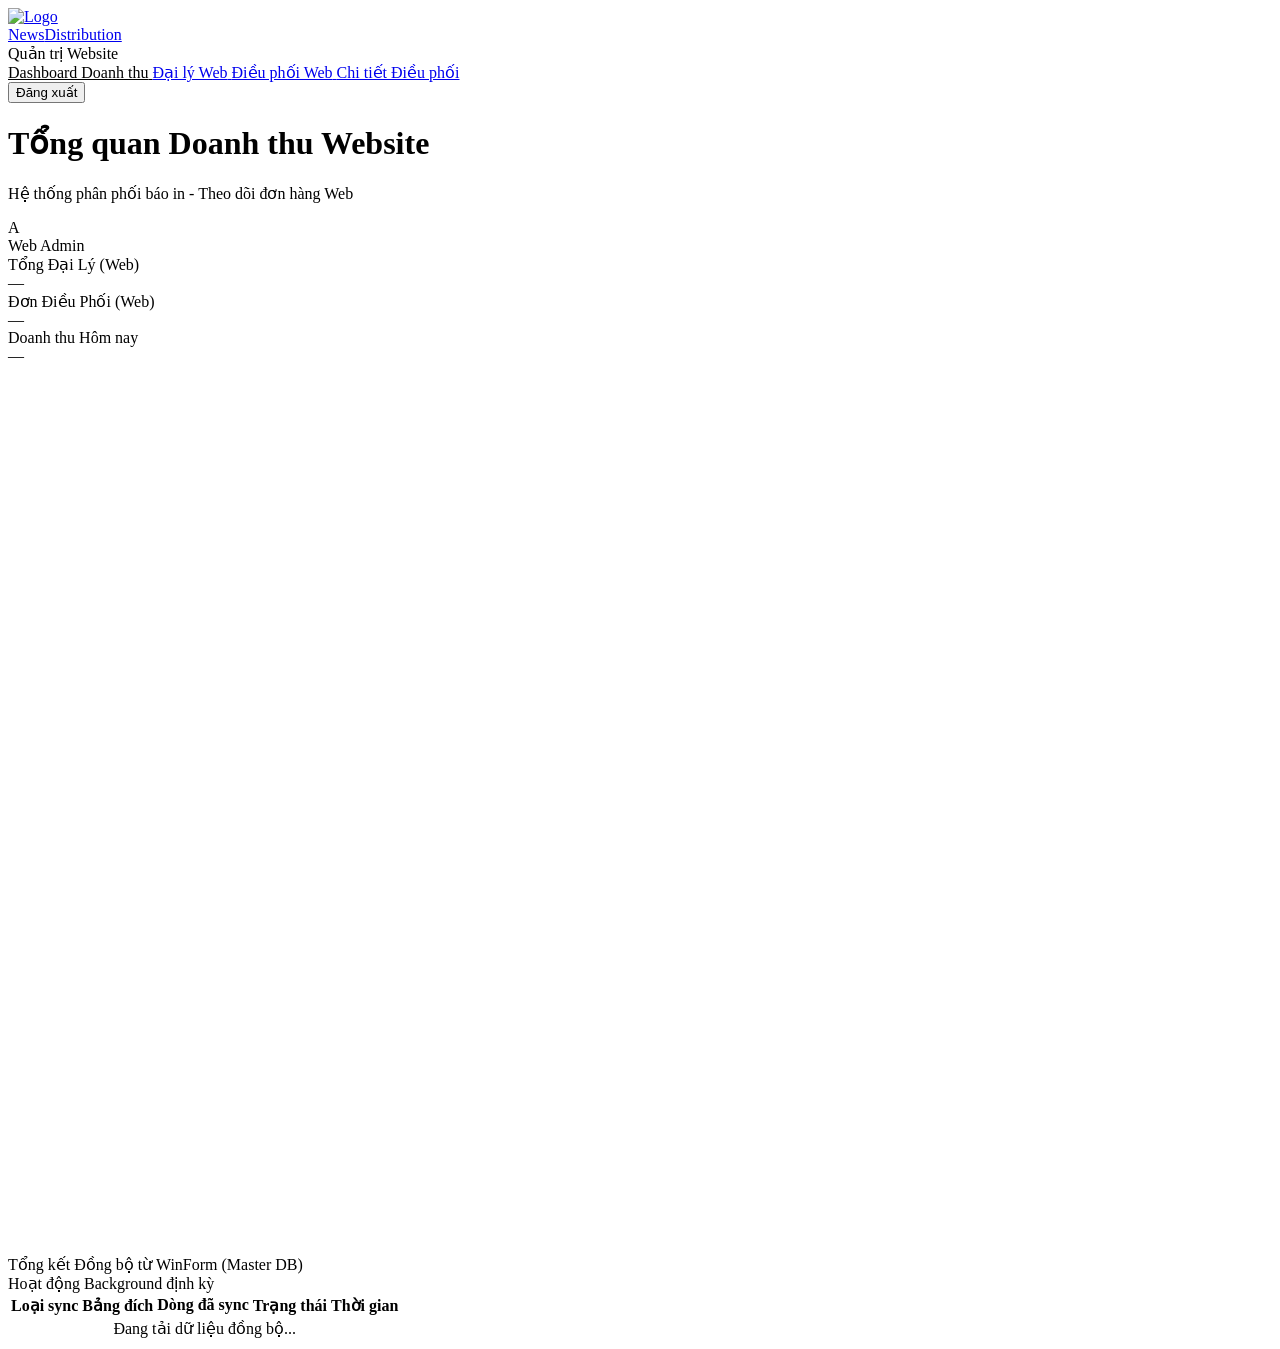
==== src/main/resources/static/admin/dashboard.html @ f744b2a7 "Khoi tao du an News Distribution Web" ====
<!DOCTYPE html>
<html lang="vi">
<head>
  <meta charset="UTF-8">
  <meta name="viewport" content="width=device-width, initial-scale=1.0">
  <title>Admin Dashboard — News Distribution</title>
  <link rel="stylesheet" href="/css/dashboard-shared.css">
  <script src="https://unpkg.com/lucide@latest"></script>
  <script src="https://cdn.jsdelivr.net/npm/sockjs-client@1/dist/sockjs.min.js"></script>
  <script src="https://cdn.jsdelivr.net/npm/@stomp/stompjs@7/bundles/stomp.umd.min.js"></script>
  <!-- Chart.js -->
  <script src="https://cdn.jsdelivr.net/npm/chart.js"></script>
  <script src="/js/api.js"></script>
  <script src="/js/websocket.js"></script>
  <style>
    .table-container {
      background: var(--card-bg);
      border: 1px solid var(--border-color);
      border-radius: 12px;
      padding: 20px;
      overflow-x: auto;
      display: none;
    }

    .nav-item.active {
      background: var(--nav-hover);
      color: var(--accent-blue);
      border-right: 3px solid var(--accent-blue);
    }
    
    .charts-grid {
      display: grid;
      grid-template-columns: repeat(2, 1fr);
      gap: 20px;
      margin-top: 20px;
    }

    .chart-container {
      background: var(--card-bg);
      border: 1px solid var(--border-color);
      border-radius: 12px;
      padding: 20px;
      height: 350px;
      position: relative;
    }

    .full-width-chart {
      grid-column: 1 / -1;
      height: 400px;
    }
  </style>
</head>
<body>

  <!-- Sidebar -->
  <aside class="sidebar">
    <a href="/admin/dashboard.html" class="sidebar-brand">
      <img src="/images/logo.png" alt="Logo" class="sidebar-brand-logo">
      <div class="sidebar-brand-text">News<span>Distribution</span></div>
    </a>

    <div class="nav-section">
      <div class="nav-section-label">Quản trị Website</div>
      <div class="nav-links">
        <a href="#" class="nav-item active" onclick="showOverview(this)">
          <i data-lucide="layout-dashboard" class="nav-icon"></i>
          <span>Dashboard Doanh thu</span>
        </a>
        <a href="#" class="nav-item" onclick="loadTable('web_users', this)">
          <i data-lucide="users" class="nav-icon"></i>
          <span>Đại lý Web</span>
        </a>
        <a href="#" class="nav-item" onclick="loadTable('web_orders', this)">
          <i data-lucide="truck" class="nav-icon"></i>
          <span>Điều phối Web</span>
        </a>
        <a href="#" class="nav-item" onclick="loadTable('web_order_items', this)">
          <i data-lucide="receipt" class="nav-icon"></i>
          <span>Chi tiết Điều phối</span>
        </a>
      </div>
    </div>

    <div class="nav-logout">
      <button class="nav-item" onclick="logout()">
        <i data-lucide="log-out" class="nav-icon"></i>
        <span>Đăng xuất</span>
      </button>
    </div>
  </aside>

  <!-- Main Content -->
  <div class="main-content">
    <div class="page-header">
      <div class="page-header-left">
        <h1 id="page-title">Tổng quan Doanh thu Website</h1>
        <p class="page-subtitle" id="page-subtitle">Hệ thống phân phối báo in - Theo dõi đơn hàng Web</p>
      </div>
      
      <div class="user-profile-pill">
        <div class="user-avatar" id="admin-avatar">A</div>
        <span id="admin-name">Web Admin</span>
        <div class="status-dot" title="Đang kết nối Realtime"></div>
      </div>
    </div>

    <div id="overview-section">
      <!-- Stats Grid -->
      <div class="stats-grid">
        <div class="stat-card blue">
          <div class="stat-icon-box blue">
            <i data-lucide="users"></i>
          </div>
          <div class="stat-info">
            <div class="stat-label">Tổng Đại Lý (Web)</div>
            <div class="stat-value" id="val-users">—</div>
          </div>
        </div>
        <div class="stat-card purple">
          <div class="stat-icon-box purple">
            <i data-lucide="shopping-bag"></i>
          </div>
          <div class="stat-info">
            <div class="stat-label">Đơn Điều Phối (Web)</div>
            <div class="stat-value" id="val-orders">—</div>
          </div>
        </div>
        <div class="stat-card green">
          <div class="stat-icon-box green">
            <i data-lucide="trending-up"></i>
          </div>
          <div class="stat-info">
            <div class="stat-label">Doanh thu Hôm nay</div>
            <div class="stat-value" id="val-revenue">—</div>
          </div>
        </div>
      </div>

      <!-- Charts Grid -->
      <div class="charts-grid">
        <div class="chart-container full-width-chart">
          <canvas id="weeklyChart"></canvas>
        </div>
        <div class="chart-container">
          <canvas id="monthlyChart"></canvas>
        </div>
        <div class="chart-container">
          <canvas id="yearlyChart"></canvas>
        </div>
      </div>
      
      <!-- Master DB Summary Box -->
      <div class="section-card" style="margin-top:20px;">
        <div class="section-header">
          <div class="section-title">
            <i data-lucide="refresh-cw"></i>
            Tổng kết Đồng bộ từ WinForm (Master DB)
          </div>
          <span class="section-subtitle">Hoạt động Background định kỳ</span>
        </div>
        
        <div style="overflow-x: auto;">
          <table class="data-table">
            <thead>
              <tr>
                <th>Loại sync</th>
                <th>Bảng đích</th>
                <th>Dòng đã sync</th>
                <th>Trạng thái</th>
                <th>Thời gian</th>
              </tr>
            </thead>
            <tbody id="sync-table-body">
              <tr>
                <td colspan="5" style="text-align: center; color: var(--text-muted);">Đang tải dữ liệu đồng bộ...</td>
              </tr>
            </tbody>
          </table>
        </div>
      </div>

    </div>

    <!-- Table Section for DB Web -->
    <div id="table-section" class="table-container">
      <div id="table-loading" style="text-align:center; padding:30px; color:var(--text-muted);">
        <i data-lucide="loader" class="animate-spin"></i> Đang tải dữ liệu từ DB Website...
      </div>
      <table class="data-table" id="data-table" style="display:none;">
        <thead id="data-thead"></thead>
        <tbody id="data-tbody"></tbody>
      </table>
    </div>

  </div>

  <script>
    lucide.createIcons();
    requireAuth('ADMIN_WEB');

    document.getElementById('admin-name').textContent = localStorage.getItem('tenHienThi') || 'Web Admin';
    document.getElementById('admin-avatar').textContent = (localStorage.getItem('tenHienThi') || 'A').charAt(0).toUpperCase();

    function setActiveMenu(element) {
      document.querySelectorAll('.nav-item').forEach(el => el.classList.remove('active'));
      if (element) {
        element.classList.add('active');
      }
    }

    function showOverview(element) {
      setActiveMenu(element);
      document.getElementById('page-title').innerText = 'Tổng quan Doanh thu Website';
      document.getElementById('page-subtitle').innerText = 'Hệ thống phân phối báo in - Theo dõi đơn hàng Web';
      document.getElementById('overview-section').style.display = 'block';
      document.getElementById('table-section').style.display = 'none';
    }

    async function loadTable(tableName, element) {
      setActiveMenu(element);
      
      let title = tableName;
      if(tableName === 'web_users') title = 'Đại lý trên Web';
      if(tableName === 'web_orders') title = 'Điều phối Web';
      if(tableName === 'web_order_items') title = 'Chi tiết Điều phối';

      document.getElementById('page-title').innerText = 'Bảng dữ liệu: ' + title;
      document.getElementById('page-subtitle').innerText = 'Hiển thị dữ liệu trực tiếp từ Database Website (NewsDistributionWeb)';
      
      document.getElementById('overview-section').style.display = 'none';
      document.getElementById('table-section').style.display = 'block';
      
      const thead = document.getElementById('data-thead');
      const tbody = document.getElementById('data-tbody');
      const loading = document.getElementById('table-loading');
      const tableEl = document.getElementById('data-table');
      
      thead.innerHTML = '';
      tbody.innerHTML = '';
      tableEl.style.display = 'none';
      loading.style.display = 'block';
      loading.innerHTML = '<i data-lucide="loader" class="animate-spin"></i> Đang tải dữ liệu...';
      lucide.createIcons();

      try {
        const response = await fetch('/api/admin/tables/' + tableName, {
          headers: { 
            'Authorization': 'Bearer ' + localStorage.getItem('accessToken') 
          }
        });
        
        if (response.status === 401 || response.status === 403) {
          logout(); return;
        }
        
        const data = await response.json();
        loading.style.display = 'none';
        tableEl.style.display = 'table';

        if (!data || data.length === 0) {
          tbody.innerHTML = '<tr><td colspan="100%" style="text-align:center;">Không có dữ liệu</td></tr>';
          return;
        }

        const keys = Object.keys(data[0]);
        let headRow = '<tr>';
        keys.forEach(k => { headRow += `<th>${k}</th>`; });
        headRow += '</tr>';
        thead.innerHTML = headRow;

        let bodyHtml = '';
        data.forEach(row => {
          bodyHtml += '<tr>';
          keys.forEach(k => { 
            bodyHtml += `<td>${row[k] !== null ? row[k] : ''}</td>`; 
          });
          bodyHtml += '</tr>';
        });
        tbody.innerHTML = bodyHtml;

      } catch (error) {
        console.error("Error loading table:", error);
        loading.innerHTML = '<span style="color:var(--accent-red)">Lỗi khi tải dữ liệu</span>';
      }
    }

    async function loadStats() {
      const data = await apiGet('/admin/analytics/stats');
      if (data) {
        document.getElementById('val-users').textContent = data.totalUsers.toLocaleString();
        document.getElementById('val-orders').textContent = data.totalOrders.toLocaleString();
      }
    }

    async function loadSyncLogs() {
      const logs = await apiGet('/admin/analytics/sync-logs');
      if (logs) {
        const tbody = document.getElementById('sync-table-body');
        if (logs.length === 0) {
          tbody.innerHTML = `<tr><td colspan="5" style="text-align: center; color: var(--text-muted);">Không có bản ghi đồng bộ nào.</td></tr>`;
          return;
        }
        tbody.innerHTML = logs.map(l => {
          const date = new Date(l.synced_at).toLocaleTimeString('vi-VN') + ' ' + new Date(l.synced_at).toLocaleDateString('vi-VN');
          const badgeClass = l.status === 'SUCCESS' ? 'badge-success' : 'badge-error';
          const badgeIcon = l.status === 'SUCCESS' ? 'check-circle' : 'x-circle';
          return `
            <tr>
              <td><strong>${l.sync_type}</strong></td>
              <td><code>${l.table_name}</code></td>
              <td>${l.rows_synced} lines</td>
              <td><span class="badge ${badgeClass}"><i data-lucide="${badgeIcon}" style="width:12px;height:12px"></i> ${l.status}</span></td>
              <td style="color:var(--text-muted); font-size:0.82rem">${date}</td>
            </tr>
          `;
        }).join('');
        lucide.createIcons();
      }
    }

    Chart.defaults.color = '#94a3b8';
    Chart.defaults.borderColor = 'rgba(255, 255, 255, 0.05)';
    
    let wChart, mChart, yChart;

    async function loadRevenueCharts() {
      const token = localStorage.getItem('accessToken');
      const headers = { 'Authorization': 'Bearer ' + token };

      try {
        const [dailyRes, monthlyRes, yearlyRes] = await Promise.all([
          fetch('/api/admin/revenue/daily', { headers }),
          fetch('/api/admin/revenue/monthly', { headers }),
          fetch('/api/admin/revenue/yearly', { headers })
        ]);

        const dailyData = await dailyRes.json();
        const monthlyData = await monthlyRes.json();
        const yearlyData = await yearlyRes.json();

        // Calculate today's revenue roughly
        if(dailyData.length > 0) {
           let lastValue = dailyData[dailyData.length - 1].value;
           document.getElementById('val-revenue').innerText = lastValue.toLocaleString() + ' đ';
        } else {
           document.getElementById('val-revenue').innerText = '0 đ';
        }

        renderChart('weeklyChart', 'bar', 'Doanh thu theo Ngày (Tuần qua)', dailyData, 'rgba(59, 130, 246, 0.8)');
        renderChart('monthlyChart', 'line', 'Doanh thu theo Tháng (Năm nay)', monthlyData, 'rgba(34, 197, 94, 0.8)');
        renderChart('yearlyChart', 'bar', 'Doanh thu theo Năm', yearlyData, 'rgba(168, 85, 247, 0.8)');

      } catch (e) {
        console.error("Error loading revenue:", e);
      }
    }

    function renderChart(canvasId, type, title, rawData, colorStr) {
      const ctx = document.getElementById(canvasId).getContext('2d');
      const labels = rawData.map(d => d.label);
      const values = rawData.map(d => d.value);

      new Chart(ctx, {
        type: type,
        data: {
          labels: labels.length ? labels : ['Chưa có dữ liệu'],
          datasets: [{
            label: 'Doanh thu (VNĐ)',
            data: values.length ? values : [0],
            backgroundColor: colorStr,
            borderColor: colorStr,
            borderWidth: 2,
            fill: type === 'line' ? false : true,
            tension: 0.4
          }]
        },
        options: {
          responsive: true,
          maintainAspectRatio: false,
          plugins: {
            title: { display: true, text: title, color: '#f8fafc', font: {size: 15} }
          }
        }
      });
    }

    // Connect to WebSocket
    connectWebSocket(
      (orderData) => {
        loadStats();
        loadRevenueCharts();
      },
      (syncData) => {
        loadSyncLogs();
      }
    );

    // Initial load
    loadStats();
    loadSyncLogs();
    loadRevenueCharts();
    
    setInterval(() => {
      loadSyncLogs();
      loadStats();
    }, 15000);
  </script>
</body>
</html>
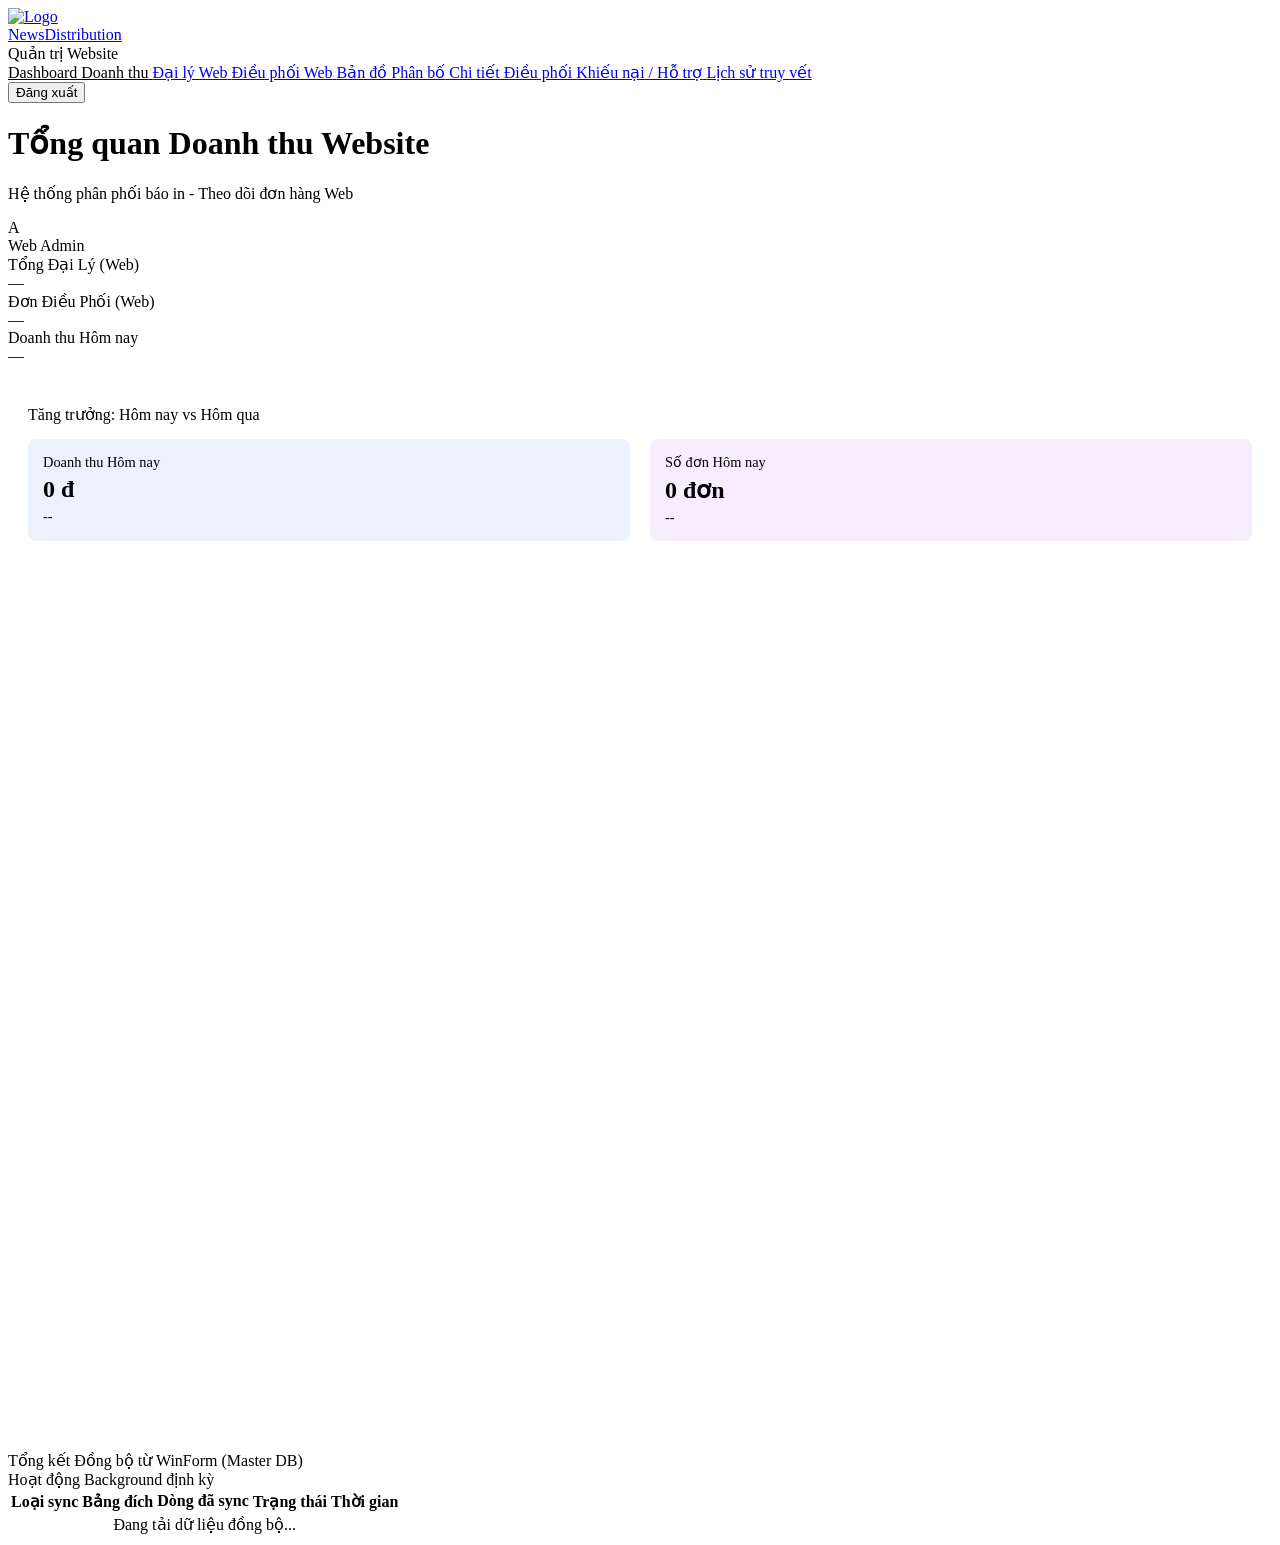
==== commit 1732d539: "cập nhật hệ thống , xử lí luồng hoạt động" ====
--- a/src/main/resources/static/admin/dashboard.html
+++ b/src/main/resources/static/admin/dashboard.html
@@ -10,12 +10,24 @@
   <script src="https://cdn.jsdelivr.net/npm/@stomp/stompjs@7/bundles/stomp.umd.min.js"></script>
   <!-- Chart.js -->
   <script src="https://cdn.jsdelivr.net/npm/chart.js"></script>
+  <!-- Leaflet CSS & JS -->
+  <link rel="stylesheet" href="https://unpkg.com/leaflet@1.9.4/dist/leaflet.css" />
+  <script src="https://unpkg.com/leaflet@1.9.4/dist/leaflet.js"></script>
+  <!-- Leaflet MarkerCluster -->
+  <link rel="stylesheet" href="https://unpkg.com/leaflet.markercluster@1.4.1/dist/MarkerCluster.css" />
+  <link rel="stylesheet" href="https://unpkg.com/leaflet.markercluster@1.4.1/dist/MarkerCluster.Default.css" />
+  <script src="https://unpkg.com/leaflet.markercluster@1.4.1/dist/leaflet.markercluster.js"></script>
+  <!-- SheetJS & jsPDF -->
+  <script src="https://cdnjs.cloudflare.com/ajax/libs/xlsx/0.18.5/xlsx.full.min.js"></script>
+  <script src="https://cdnjs.cloudflare.com/ajax/libs/jspdf/2.5.1/jspdf.umd.min.js"></script>
+  <script src="https://cdnjs.cloudflare.com/ajax/libs/jspdf-autotable/3.5.28/jspdf.plugin.autotable.min.js"></script>
+  
   <script src="/js/api.js"></script>
   <script src="/js/websocket.js"></script>
   <style>
     .table-container {
-      background: var(--card-bg);
-      border: 1px solid var(--border-color);
+      background: var(--bg-card);
+      border: 1px solid var(--border-light);
       border-radius: 12px;
       padding: 20px;
       overflow-x: auto;
@@ -23,9 +35,9 @@
     }
 
     .nav-item.active {
-      background: var(--nav-hover);
-      color: var(--accent-blue);
-      border-right: 3px solid var(--accent-blue);
+      background: var(--accent-primary-light);
+      color: var(--accent-primary);
+      border-right: 3px solid var(--accent-primary);
     }
     
     .charts-grid {
@@ -36,8 +48,8 @@
     }
 
     .chart-container {
-      background: var(--card-bg);
-      border: 1px solid var(--border-color);
+      background: var(--bg-card);
+      border: 1px solid var(--border-light);
       border-radius: 12px;
       padding: 20px;
       height: 350px;
@@ -47,6 +59,68 @@
     .full-width-chart {
       grid-column: 1 / -1;
       height: 400px;
+    }
+
+    /* Modal Styles */
+    .modal-overlay {
+      position: fixed;
+      top: 0; left: 0; right: 0; bottom: 0;
+      background: rgba(0,0,0,0.5);
+      display: none;
+      align-items: center;
+      justify-content: center;
+      z-index: 1000;
+    }
+    .modal-content {
+      background: var(--bg-card);
+      border: 1px solid var(--border-light);
+      border-radius: 12px;
+      padding: 24px;
+      width: 500px;
+      max-width: 90%;
+      color: var(--text-primary);
+    }
+    .modal-header {
+      display: flex;
+      justify-content: space-between;
+      align-items: center;
+      margin-bottom: 20px;
+      border-bottom: 1px solid var(--border-light);
+      padding-bottom: 10px;
+    }
+    .modal-title {
+      font-size: 1.25rem;
+      font-weight: 600;
+    }
+    .modal-close {
+      cursor: pointer;
+      color: var(--text-muted);
+      background: none;
+      border: none;
+    }
+    .modal-close:hover {
+      color: var(--accent-red);
+    }
+    .user-detail-row {
+      margin-bottom: 12px;
+      display: flex;
+    }
+    .user-detail-label {
+      width: 150px;
+      font-weight: 600;
+      color: var(--text-muted);
+    }
+    .btn-view {
+      background: var(--accent-primary);
+      color: white;
+      border: none;
+      padding: 6px 12px;
+      border-radius: 6px;
+      cursor: pointer;
+      font-size: 0.85rem;
+    }
+    .btn-view:hover {
+      opacity: 0.9;
     }
   </style>
 </head>
@@ -74,9 +148,21 @@
           <i data-lucide="truck" class="nav-icon"></i>
           <span>Điều phối Web</span>
         </a>
+        <a href="#" class="nav-item" onclick="showMap(this)">
+          <i data-lucide="map" class="nav-icon"></i>
+          <span>Bản đồ Phân bố</span>
+        </a>
         <a href="#" class="nav-item" onclick="loadTable('web_order_items', this)">
           <i data-lucide="receipt" class="nav-icon"></i>
           <span>Chi tiết Điều phối</span>
+        </a>
+        <a href="#" class="nav-item" onclick="showRequests(this)">
+          <i data-lucide="help-circle" class="nav-icon"></i>
+          <span>Khiếu nại / Hỗ trợ</span>
+        </a>
+        <a href="#" class="nav-item" onclick="showHistory(this)">
+          <i data-lucide="history" class="nav-icon"></i>
+          <span>Lịch sử truy vết</span>
         </a>
       </div>
     </div>
@@ -132,6 +218,28 @@
           <div class="stat-info">
             <div class="stat-label">Doanh thu Hôm nay</div>
             <div class="stat-value" id="val-revenue">—</div>
+          </div>
+        </div>
+      </div>
+
+      <!-- Comparison Box -->
+      <div class="section-card" style="margin-top:20px; background: var(--bg-card); padding: 20px; border-radius: 12px; border: 1px solid var(--border-light);">
+        <div class="section-header" style="margin-bottom: 15px;">
+          <div class="section-title">
+            <i data-lucide="bar-chart-2"></i>
+            Tăng trưởng: Hôm nay vs Hôm qua
+          </div>
+        </div>
+        <div style="display: flex; gap: 20px;">
+          <div style="flex: 1; padding: 15px; border-radius: 8px; background: rgba(59, 130, 246, 0.1);">
+            <div style="color: var(--text-muted); font-size: 0.9rem; margin-bottom: 5px;">Doanh thu Hôm nay</div>
+            <div style="font-size: 1.5rem; font-weight: bold; color: var(--accent-primary);" id="comp-rev-today">0 đ</div>
+            <div style="font-size: 0.9rem; margin-top: 5px;" id="comp-rev-trend">--</div>
+          </div>
+          <div style="flex: 1; padding: 15px; border-radius: 8px; background: rgba(168, 85, 247, 0.1);">
+            <div style="color: var(--text-muted); font-size: 0.9rem; margin-bottom: 5px;">Số đơn Hôm nay</div>
+            <div style="font-size: 1.5rem; font-weight: bold; color: var(--accent-purple);" id="comp-ord-today">0 đơn</div>
+            <div style="font-size: 0.9rem; margin-top: 5px;" id="comp-ord-trend">--</div>
           </div>
         </div>
       </div>
@@ -183,6 +291,16 @@
 
     <!-- Table Section for DB Web -->
     <div id="table-section" class="table-container">
+      <div id="table-toolbar" style="display:none; margin-bottom: 15px; justify-content: space-between; align-items: center;">
+        <div style="position: relative; width: 300px;">
+          <i data-lucide="search" style="position: absolute; left: 10px; top: 50%; transform: translateY(-50%); width: 16px; height: 16px; color: var(--text-muted);"></i>
+          <input type="text" id="searchInput" onkeyup="filterTable()" placeholder="Tìm kiếm dữ liệu..." style="width: 100%; padding: 8px 10px 8px 32px; border-radius: 6px; border: 1px solid var(--border-light); background: var(--bg-main); color: var(--text-primary);">
+        </div>
+        <div>
+          <button class="btn-view" style="background:#10b981; margin-right: 5px;" onclick="exportExcel()"><i data-lucide="file-spreadsheet" style="width:14px;height:14px;vertical-align:middle;margin-right:4px;"></i> Xuất Excel</button>
+          <button class="btn-view" style="background:#ef4444;" onclick="exportPDF()"><i data-lucide="file-text" style="width:14px;height:14px;vertical-align:middle;margin-right:4px;"></i> Xuất PDF</button>
+        </div>
+      </div>
       <div id="table-loading" style="text-align:center; padding:30px; color:var(--text-muted);">
         <i data-lucide="loader" class="animate-spin"></i> Đang tải dữ liệu từ DB Website...
       </div>
@@ -192,6 +310,155 @@
       </table>
     </div>
 
+    <!-- Map Section -->
+    <div id="map-section" style="display:none; height: calc(100vh - 150px); border-radius: 12px; overflow: hidden; border: 1px solid var(--border-light); margin-top: 10px;">
+      <div id="agencyMap" style="width: 100%; height: 100%; z-index: 1;"></div>
+    </div>
+
+    <!-- Requests Section -->
+    <div id="requests-section" style="display:none; margin-top: 20px;">
+      <div class="section-card">
+        <div class="section-header" style="justify-content: space-between; align-items: center;">
+          <div class="section-title">
+            <i data-lucide="help-circle"></i>
+            Quản lý Yêu cầu / Khiếu nại Đại lý
+          </div>
+          <button class="btn-view" style="background:#3b82f6; display: inline-flex; align-items: center; gap: 6px;" onclick="openCreateRequestModal()"><i data-lucide="plus" style="width: 16px; height: 16px;"></i> Tạo Phiếu Yêu Cầu</button>
+        </div>
+        <table class="data-table">
+          <thead>
+            <tr>
+              <th>ID</th>
+              <th>MÃ KH</th>
+              <th>MÃ ĐƠN HÀNG</th>
+              <th>LOẠI YÊU CẦU</th>
+              <th>NỘI DUNG</th>
+              <th>TRẠNG THÁI</th>
+              <th>PHẢN HỒI</th>
+              <th>THAO TÁC</th>
+            </tr>
+          </thead>
+          <tbody id="requests-tbody">
+            <tr><td colspan="8" style="text-align: center;">Đang tải...</td></tr>
+          </tbody>
+        </table>
+      </div>
+    </div>
+
+    <!-- History Section -->
+    <div id="history-section" style="display:none; margin-top: 20px;">
+      <div class="section-card">
+        <div class="section-header">
+          <div class="section-title">
+            <i data-lucide="history"></i>
+            Lịch sử Truy vết Đơn hàng
+          </div>
+        </div>
+        <table class="data-table">
+          <thead>
+            <tr>
+              <th>THỜI GIAN</th>
+              <th>MÃ ĐƠN HÀNG</th>
+              <th>NGƯỜI THỰC HIỆN</th>
+              <th>HÀNH ĐỘNG</th>
+              <th>GHI CHÚ CHI TIẾT</th>
+            </tr>
+          </thead>
+          <tbody id="history-tbody">
+            <tr><td colspan="5" style="text-align: center;">Đang tải...</td></tr>
+          </tbody>
+        </table>
+      </div>
+    </div>
+
+  </div>
+
+  <!-- Modal User Details -->
+  <div id="userModal" class="modal-overlay" style="display:none;">
+    <div class="modal-content">
+      <div class="modal-header">
+        <h3 class="modal-title">Thông tin Đại lý <span id="modalUsername" style="color:var(--text-muted); font-size:0.9rem"></span></h3>
+        <button class="btn-close" onclick="closeUserModal()"><i data-lucide="x"></i></button>
+      </div>
+      <div id="modalBody"></div>
+    </div>
+  </div>
+
+  <!-- Modal Order Details -->
+  <div id="orderModal" class="modal-overlay" style="display:none;">
+    <div class="modal-content" style="width: 700px; max-width: 95%;">
+      <div class="modal-header">
+        <h3 class="modal-title">Chi tiết Đơn Điều Phối <span id="modalOrderCode" style="color:var(--accent-primary)"></span></h3>
+        <button class="btn-close" onclick="closeOrderModal()"><i data-lucide="x"></i></button>
+      </div>
+      <div id="modalOrderBody" style="max-height: 60vh; overflow-y: auto;">
+        <p>Đang tải dữ liệu...</p>
+      </div>
+    </div>
+  </div>
+
+  <!-- Modal Create Request -->
+  <div id="createRequestModal" class="modal-overlay" style="display:none;">
+    <div class="modal-content">
+      <div class="modal-header">
+        <h3 class="modal-title">Tạo Yêu cầu Điều chỉnh</h3>
+        <button class="btn-close" onclick="closeCreateRequestModal()"><i data-lucide="x"></i></button>
+      </div>
+      <div style="display: flex; flex-direction: column; gap: 15px;">
+        <div>
+          <label style="display:block; margin-bottom: 5px; color: var(--text-muted);">Mã Khách Hàng</label>
+          <input type="text" id="req_makh" style="width: 100%; padding: 8px; border-radius: 6px; border: 1px solid var(--border-light); background: var(--bg-main); color: var(--text-primary);">
+        </div>
+        <div>
+          <label style="display:block; margin-bottom: 5px; color: var(--text-muted);">Mã Đơn Hàng cần xử lý</label>
+          <input type="text" id="req_order_code" style="width: 100%; padding: 8px; border-radius: 6px; border: 1px solid var(--border-light); background: var(--bg-main); color: var(--text-primary);">
+        </div>
+        <div>
+          <label style="display:block; margin-bottom: 5px; color: var(--text-muted);">Loại Yêu Cầu</label>
+          <select id="req_type" style="width: 100%; padding: 8px; border-radius: 6px; border: 1px solid var(--border-light); background: var(--bg-main); color: var(--text-primary);">
+            <option value="BỔ_SUNG">Bổ sung hàng hóa (Giao thiếu)</option>
+            <option value="HỎI_ĐÁP">Hỏi đáp / Phản ánh</option>
+            <option value="LỖI_IN_ẤN">Báo lỗi in ấn</option>
+          </select>
+        </div>
+        <div>
+          <label style="display:block; margin-bottom: 5px; color: var(--text-muted);">Nội dung chi tiết</label>
+          <textarea id="req_note" rows="3" style="width: 100%; padding: 8px; border-radius: 6px; border: 1px solid var(--border-light); background: var(--bg-main); color: var(--text-primary);"></textarea>
+        </div>
+        <button onclick="submitCreateRequest()" class="btn-view" style="background: var(--accent-primary); width: 100%; justify-content: center; padding: 10px; margin-top: 10px;">Gửi Yêu Cầu</button>
+      </div>
+    </div>
+  </div>
+
+  <!-- Modal Approve Request -->
+  <div id="approveRequestModal" class="modal-overlay" style="display:none;">
+    <div class="modal-content">
+      <div class="modal-header">
+        <h3 class="modal-title">Duyệt Yêu Cầu <span id="appr_req_id" style="color:var(--accent-primary)"></span></h3>
+        <button class="btn-close" onclick="closeApproveRequestModal()"><i data-lucide="x"></i></button>
+      </div>
+      <div style="display: flex; flex-direction: column; gap: 15px;">
+        <p style="color: var(--accent-green);">Hệ thống sẽ tự động sinh Đơn hàng bổ sung (0 đồng) cho Mã đơn gốc.</p>
+        <input type="hidden" id="appr_id">
+        <div>
+          <label style="display:block; margin-bottom: 5px; color: var(--text-muted);">Mã Báo (ví dụ: B001)</label>
+          <input type="text" id="appr_ma_bao" style="width: 100%; padding: 8px; border-radius: 6px; border: 1px solid var(--border-light); background: var(--bg-main); color: var(--text-primary);">
+        </div>
+        <div>
+          <label style="display:block; margin-bottom: 5px; color: var(--text-muted);">Tên Báo (ví dụ: Tuổi Trẻ)</label>
+          <input type="text" id="appr_ten_bao" style="width: 100%; padding: 8px; border-radius: 6px; border: 1px solid var(--border-light); background: var(--bg-main); color: var(--text-primary);">
+        </div>
+        <div>
+          <label style="display:block; margin-bottom: 5px; color: var(--text-muted);">Số lượng bổ sung</label>
+          <input type="number" id="appr_so_luong" value="1" min="1" style="width: 100%; padding: 8px; border-radius: 6px; border: 1px solid var(--border-light); background: var(--bg-main); color: var(--text-primary);">
+        </div>
+        <div>
+          <label style="display:block; margin-bottom: 5px; color: var(--text-muted);">Ghi chú phản hồi (Trả lời Đại lý)</label>
+          <textarea id="appr_reply" rows="2" style="width: 100%; padding: 8px; border-radius: 6px; border: 1px solid var(--border-light); background: var(--bg-main); color: var(--text-primary);">Đã duyệt và tạo đơn bổ sung.</textarea>
+        </div>
+        <button onclick="submitApproveRequest()" class="btn-view" style="background: var(--accent-green); width: 100%; justify-content: center; padding: 10px; margin-top: 10px;">Duyệt & Tạo Đơn Bổ Sung</button>
+      </div>
+    </div>
   </div>
 
   <script>
@@ -201,23 +468,24 @@
     document.getElementById('admin-name').textContent = localStorage.getItem('tenHienThi') || 'Web Admin';
     document.getElementById('admin-avatar').textContent = (localStorage.getItem('tenHienThi') || 'A').charAt(0).toUpperCase();
 
-    function setActiveMenu(element) {
-      document.querySelectorAll('.nav-item').forEach(el => el.classList.remove('active'));
-      if (element) {
-        element.classList.add('active');
-      }
-    }
-
-    function showOverview(element) {
-      setActiveMenu(element);
+    function showOverview(btn) {
+      document.querySelectorAll('.nav-item').forEach(b => b.classList.remove('active'));
+      if(btn) btn.classList.add('active');
+      
+      document.getElementById('overview-section').style.display = 'block';
+      document.getElementById('table-section').style.display = 'none';
+      document.getElementById('map-section').style.display = 'none';
       document.getElementById('page-title').innerText = 'Tổng quan Doanh thu Website';
       document.getElementById('page-subtitle').innerText = 'Hệ thống phân phối báo in - Theo dõi đơn hàng Web';
-      document.getElementById('overview-section').style.display = 'block';
-      document.getElementById('table-section').style.display = 'none';
-    }
-
-    async function loadTable(tableName, element) {
-      setActiveMenu(element);
+    }
+
+    async function loadTable(tableName, btn) {
+      document.querySelectorAll('.nav-item').forEach(b => b.classList.remove('active'));
+      if(btn) btn.classList.add('active');
+
+      document.getElementById('overview-section').style.display = 'none';
+      document.getElementById('map-section').style.display = 'none';
+      document.getElementById('table-section').style.display = 'block';
       
       let title = tableName;
       if(tableName === 'web_users') title = 'Đại lý trên Web';
@@ -227,26 +495,25 @@
       document.getElementById('page-title').innerText = 'Bảng dữ liệu: ' + title;
       document.getElementById('page-subtitle').innerText = 'Hiển thị dữ liệu trực tiếp từ Database Website (NewsDistributionWeb)';
       
-      document.getElementById('overview-section').style.display = 'none';
-      document.getElementById('table-section').style.display = 'block';
-      
       const thead = document.getElementById('data-thead');
       const tbody = document.getElementById('data-tbody');
       const loading = document.getElementById('table-loading');
       const tableEl = document.getElementById('data-table');
+      const toolbarEl = document.getElementById('table-toolbar');
+      const searchInput = document.getElementById('searchInput');
       
       thead.innerHTML = '';
       tbody.innerHTML = '';
       tableEl.style.display = 'none';
+      toolbarEl.style.display = 'none';
+      searchInput.value = '';
       loading.style.display = 'block';
       loading.innerHTML = '<i data-lucide="loader" class="animate-spin"></i> Đang tải dữ liệu...';
       lucide.createIcons();
 
       try {
         const response = await fetch('/api/admin/tables/' + tableName, {
-          headers: { 
-            'Authorization': 'Bearer ' + localStorage.getItem('accessToken') 
-          }
+          headers: { 'Authorization': 'Bearer ' + localStorage.getItem('accessToken') }
         });
         
         if (response.status === 401 || response.status === 403) {
@@ -256,28 +523,86 @@
         const data = await response.json();
         loading.style.display = 'none';
         tableEl.style.display = 'table';
+        toolbarEl.style.display = 'flex';
 
         if (!data || data.length === 0) {
           tbody.innerHTML = '<tr><td colspan="100%" style="text-align:center;">Không có dữ liệu</td></tr>';
           return;
         }
 
-        const keys = Object.keys(data[0]);
-        let headRow = '<tr>';
-        keys.forEach(k => { headRow += `<th>${k}</th>`; });
-        headRow += '</tr>';
-        thead.innerHTML = headRow;
-
-        let bodyHtml = '';
-        data.forEach(row => {
-          bodyHtml += '<tr>';
-          keys.forEach(k => { 
-            bodyHtml += `<td>${row[k] !== null ? row[k] : ''}</td>`; 
+        if (tableName === 'web_users') {
+          document.getElementById('page-subtitle').innerText = 'Hệ thống phân phối báo in - Theo dõi đơn hàng Web | Tổng số đại lý: ' + data.length;
+          let headRow = '<tr><th>ID</th><th>TÊN HIỂN THỊ</th><th>EMAIL</th><th>ROLE</th><th>MÃ KH</th><th>TRẠNG THÁI</th><th>THAO TÁC</th></tr>';
+          thead.innerHTML = headRow;
+          let bodyHtml = '';
+          data.forEach(row => {
+            const rowDataStr = encodeURIComponent(JSON.stringify(row));
+            const isActive = row.is_active || row.IS_ACT ? 'Hoạt động' : 'Khóa';
+            bodyHtml += `<tr>
+              <td>${row.id || row.ID || ''}</td>
+              <td>${row.ten_hien_thi || row.TEN_HIEN_THI || ''}</td>
+              <td>${row.email || row.EMAIL || ''}</td>
+              <td>${row.role || row.ROLE || ''}</td>
+              <td>${row.makh || row.MAKH || ''}</td>
+              <td>${isActive}</td>
+              <td><button class="btn-view" onclick="viewUserDetails('${rowDataStr}')">Xem chi tiết</button></td>
+            </tr>`;
           });
-          bodyHtml += '</tr>';
-        });
-        tbody.innerHTML = bodyHtml;
-
+          tbody.innerHTML = bodyHtml;
+        } else if (tableName === 'web_orders') {
+          document.getElementById('page-subtitle').innerText = 'Hệ thống phân phối báo in - Theo dõi đơn hàng Web | Tổng số đơn: ' + data.length;
+          let headRow = '<tr><th>ID</th><th>MÃ ĐƠN</th><th>MÃ KH</th><th>TỪ NGÀY</th><th>ĐẾN NGÀY</th><th>TRẠNG THÁI GIAO HÀNG</th><th>THANH TOÁN</th><th>THAO TÁC</th></tr>';
+          thead.innerHTML = headRow;
+          let bodyHtml = '';
+          data.forEach(row => {
+            const rowDataStr = encodeURIComponent(JSON.stringify(row));
+            
+            let deliveryText = row.delivery_status || 'PENDING';
+            let paymentText = row.payment_status || 'UNPAID';
+            
+            let actionSelect = `
+              <select onchange="updateOrderStatus(${row.id}, 'delivery', this.value)" style="margin-bottom: 4px; padding: 4px; font-size: 0.8rem;">
+                <option value="PENDING" ${deliveryText === 'PENDING' ? 'selected' : ''}>Chờ duyệt</option>
+                <option value="APPROVED" ${deliveryText === 'APPROVED' ? 'selected' : ''}>Đã duyệt</option>
+                <option value="DELIVERED" ${deliveryText === 'DELIVERED' ? 'selected' : ''}>Đang giao</option>
+                <option value="RECEIVED" ${deliveryText === 'RECEIVED' ? 'selected' : ''}>Đã nhận</option>
+              </select>
+              <select onchange="updateOrderStatus(${row.id}, 'payment', this.value)" style="padding: 4px; font-size: 0.8rem;">
+                <option value="UNPAID" ${paymentText === 'UNPAID' ? 'selected' : ''}>Chưa TT</option>
+                <option value="PAID" ${paymentText === 'PAID' ? 'selected' : ''}>Đã TT</option>
+                <option value="OVERDUE" ${paymentText === 'OVERDUE' ? 'selected' : ''}>Quá hạn</option>
+              </select>
+            `;
+            
+            bodyHtml += `<tr>
+              <td>${row.id || ''}</td>
+              <td>${row.order_code || ''}</td>
+              <td>${row.makh || ''}</td>
+              <td>${row.tu_ngay ? row.tu_ngay.substring(0, 10) : ''}</td>
+              <td>${row.den_ngay ? row.den_ngay.substring(0, 10) : ''}</td>
+              <td>${deliveryText}</td>
+              <td>${paymentText}</td>
+              <td>
+                ${actionSelect}
+                <button class="btn-view" style="margin-top: 4px; padding: 4px 8px; font-size: 0.8rem;" onclick="viewOrderDetails('${rowDataStr}')">Chi tiết</button>
+              </td>
+            </tr>`;
+          });
+          tbody.innerHTML = bodyHtml;
+        } else {
+          const keys = Object.keys(data[0]);
+          let headRow = '<tr>';
+          keys.forEach(k => { headRow += `<th>${k}</th>`; });
+          headRow += '</tr>';
+          thead.innerHTML = headRow;
+          let bodyHtml = '';
+          data.forEach(row => {
+            bodyHtml += '<tr>';
+            keys.forEach(k => { bodyHtml += `<td>${row[k] !== null ? row[k] : ''}</td>`; });
+            bodyHtml += '</tr>';
+          });
+          tbody.innerHTML = bodyHtml;
+        }
       } catch (error) {
         console.error("Error loading table:", error);
         loading.innerHTML = '<span style="color:var(--accent-red)">Lỗi khi tải dữ liệu</span>';
@@ -323,87 +648,430 @@
     
     let wChart, mChart, yChart;
 
-    async function loadRevenueCharts() {
+    async function loadDashboardCharts() {
       const token = localStorage.getItem('accessToken');
       const headers = { 'Authorization': 'Bearer ' + token };
-
       try {
-        const [dailyRes, monthlyRes, yearlyRes] = await Promise.all([
+        const [dailyRes, productsRes, agenciesRes] = await Promise.all([
           fetch('/api/admin/revenue/daily', { headers }),
-          fetch('/api/admin/revenue/monthly', { headers }),
-          fetch('/api/admin/revenue/yearly', { headers })
+          fetch('/api/admin/analytics/top-products', { headers }),
+          fetch('/api/admin/analytics/top-agencies', { headers })
         ]);
-
         const dailyData = await dailyRes.json();
-        const monthlyData = await monthlyRes.json();
-        const yearlyData = await yearlyRes.json();
-
-        // Calculate today's revenue roughly
+        const productsData = await productsRes.json();
+        const agenciesData = await agenciesRes.json();
         if(dailyData.length > 0) {
            let lastValue = dailyData[dailyData.length - 1].value;
            document.getElementById('val-revenue').innerText = lastValue.toLocaleString() + ' đ';
         } else {
            document.getElementById('val-revenue').innerText = '0 đ';
         }
-
-        renderChart('weeklyChart', 'bar', 'Doanh thu theo Ngày (Tuần qua)', dailyData, 'rgba(59, 130, 246, 0.8)');
-        renderChart('monthlyChart', 'line', 'Doanh thu theo Tháng (Năm nay)', monthlyData, 'rgba(34, 197, 94, 0.8)');
-        renderChart('yearlyChart', 'bar', 'Doanh thu theo Năm', yearlyData, 'rgba(168, 85, 247, 0.8)');
-
+        renderChart('weeklyChart', 'bar', 'Xu hướng Doanh thu theo Ngày', dailyData, 'rgba(59, 130, 246, 0.8)', 'Doanh thu (VNĐ)');
+        renderChart('monthlyChart', 'doughnut', 'Top Báo bán chạy nhất', productsData, null, 'Số lượng (tờ)');
+        renderChart('yearlyChart', 'horizontalBar', 'Top Đại lý mang lại doanh thu cao', agenciesData, 'rgba(168, 85, 247, 0.8)', 'Doanh thu (VNĐ)');
       } catch (e) {
-        console.error("Error loading revenue:", e);
+        console.error("Error loading charts:", e);
       }
     }
 
-    function renderChart(canvasId, type, title, rawData, colorStr) {
+    function renderChart(canvasId, type, title, rawData, colorStr, labelName = 'Giá trị') {
       const ctx = document.getElementById(canvasId).getContext('2d');
+      const isDoughnut = type === 'doughnut';
+      const bgColors = isDoughnut ? ['#3b82f6', '#8b5cf6', '#10b981', '#f59e0b', '#ef4444', '#ec4899'] : colorStr;
+      
       const labels = rawData.map(d => d.label);
       const values = rawData.map(d => d.value);
 
-      new Chart(ctx, {
-        type: type,
+      if (window[canvasId + 'Instance']) {
+        window[canvasId + 'Instance'].destroy();
+      }
+
+      window[canvasId + 'Instance'] = new Chart(ctx, {
+        type: type === 'horizontalBar' ? 'bar' : type,
         data: {
           labels: labels.length ? labels : ['Chưa có dữ liệu'],
           datasets: [{
-            label: 'Doanh thu (VNĐ)',
+            label: labelName,
             data: values.length ? values : [0],
-            backgroundColor: colorStr,
-            borderColor: colorStr,
-            borderWidth: 2,
+            backgroundColor: bgColors,
+            borderColor: isDoughnut ? '#1e293b' : colorStr,
+            borderWidth: isDoughnut ? 2 : 1,
             fill: type === 'line' ? false : true,
             tension: 0.4
           }]
         },
         options: {
+          indexAxis: type === 'horizontalBar' ? 'y' : 'x',
           responsive: true,
           maintainAspectRatio: false,
           plugins: {
-            title: { display: true, text: title, color: '#f8fafc', font: {size: 15} }
+            title: { display: true, text: title, color: '#f8fafc', font: {size: 15} },
+            legend: { display: isDoughnut }
           }
         }
       });
     }
 
-    // Connect to WebSocket
-    connectWebSocket(
-      (orderData) => {
-        loadStats();
-        loadRevenueCharts();
-      },
-      (syncData) => {
-        loadSyncLogs();
+    function filterTable() {
+      const input = document.getElementById("searchInput");
+      const filter = input.value.toLowerCase();
+      const tbody = document.getElementById("data-tbody");
+      const tr = tbody.getElementsByTagName("tr");
+      for (let i = 0; i < tr.length; i++) {
+        const text = tr[i].innerText.toLowerCase();
+        if (text.indexOf(filter) > -1) {
+          tr[i].style.display = "";
+        } else {
+          tr[i].style.display = "none";
+        }
       }
-    );
-
-    // Initial load
+    }
+
+    let mapInstance = null;
+    let markersCluster = null;
+
+    async function showMap(btn) {
+      document.querySelectorAll('.nav-item').forEach(b => b.classList.remove('active'));
+      if(btn) btn.classList.add('active');
+
+      document.getElementById('overview-section').style.display = 'none';
+      document.getElementById('table-section').style.display = 'none';
+      document.getElementById('map-section').style.display = 'block';
+      document.getElementById('page-title').innerText = 'Bản đồ Phân bố Đại lý';
+      document.getElementById('page-subtitle').innerText = 'Trực quan hóa vị trí các đại lý để tối ưu việc điều phối giao báo';
+
+      if (!mapInstance) {
+        mapInstance = L.map('agencyMap').setView([10.7769, 106.7009], 13);
+        L.tileLayer('https://{s}.basemaps.cartocdn.com/light_all/{z}/{x}/{y}{r}.png', {
+          attribution: '&copy; OpenStreetMap contributors &copy; CARTO'
+        }).addTo(mapInstance);
+        
+        markersCluster = L.markerClusterGroup({
+          chunkedLoading: true,
+          spiderfyOnMaxZoom: true,
+          showCoverageOnHover: false
+        });
+      }
+
+      const token = localStorage.getItem('accessToken');
+      try {
+        const res = await fetch('/api/admin/tables/web_users', {
+          headers: { 'Authorization': 'Bearer ' + token }
+        });
+        const agencies = await res.json();
+        
+        markersCluster.clearLayers();
+        
+        agencies.forEach(agency => {
+          const lat = 10.75 + Math.random() * 0.05;
+          const lng = 106.65 + Math.random() * 0.07;
+          
+          const marker = L.marker([lat, lng]);
+          marker.bindPopup(`
+            <div style="font-family: 'Inter', sans-serif; min-width: 200px;">
+              <h4 style="margin:0 0 8px 0; color:var(--accent-primary); font-size:1.1rem;">${agency.ten_doanh_nghiep || agency.ten_hien_thi}</h4>
+              <div style="font-size:0.85rem; color:var(--text-secondary); margin-bottom: 5px;">
+                <strong><i data-lucide="phone" style="width:12px;height:12px;"></i> SĐT:</strong> ${agency.so_dien_thoai || 'N/A'}
+              </div>
+              <div style="font-size:0.85rem; color:var(--text-secondary);">
+                <strong><i data-lucide="map-pin" style="width:12px;height:12px;"></i> Địa chỉ:</strong> ${agency.dia_chi || 'N/A'}
+              </div>
+            </div>
+          `);
+          markersCluster.addLayer(marker);
+        });
+        
+        mapInstance.addLayer(markersCluster);
+        setTimeout(() => {
+          mapInstance.invalidateSize();
+          lucide.createIcons();
+        }, 300);
+      } catch(e) {
+        console.error("Error loading map data", e);
+      }
+    }
+
+    async function loadComparison() {
+      const token = localStorage.getItem('accessToken');
+      try {
+        const res = await fetch('/api/admin/analytics/compare', {
+          headers: { 'Authorization': 'Bearer ' + token }
+        });
+        const data = await res.json();
+        
+        const revToday = data.today.revenue || 0;
+        const revYest = data.yesterday.revenue || 0;
+        const ordToday = data.today.orders || 0;
+        const ordYest = data.yesterday.orders || 0;
+        
+        document.getElementById('comp-rev-today').innerText = revToday.toLocaleString() + ' đ';
+        document.getElementById('comp-ord-today').innerText = ordToday + ' đơn';
+        
+        const calcTrend = (t, y) => {
+          if (y === 0) return t > 0 ? { p: 100, inc: true } : { p: 0, inc: true };
+          const diff = t - y;
+          const p = Math.round(Math.abs(diff) / y * 100);
+          return { p, inc: diff >= 0 };
+        };
+        
+        const rTrend = calcTrend(revToday, revYest);
+        const oTrend = calcTrend(ordToday, ordYest);
+        
+        const formatTrend = (t) => {
+          if (t.p === 0) return `<span style="color:var(--text-muted)">Không đổi so với hôm qua</span>`;
+          if (t.inc) return `<span style="color:var(--accent-green)"><i data-lucide="trending-up" style="width:14px;height:14px;vertical-align:middle;"></i> Tăng ${t.p}%</span> so với hôm qua`;
+          return `<span style="color:var(--accent-red)"><i data-lucide="trending-down" style="width:14px;height:14px;vertical-align:middle;"></i> Giảm ${t.p}%</span> so với hôm qua`;
+        };
+        
+        document.getElementById('comp-rev-trend').innerHTML = formatTrend(rTrend);
+        document.getElementById('comp-ord-trend').innerHTML = formatTrend(oTrend);
+        lucide.createIcons();
+      } catch (e) {
+        console.error("Error loading comparison:", e);
+      }
+    }
+
+    function exportExcel() {
+      const table = document.getElementById("data-table");
+      const wb = XLSX.utils.table_to_book(table, {sheet: "Sheet1"});
+      XLSX.writeFile(wb, "BaoCao.xlsx");
+    }
+
+    function exportPDF() {
+      const { jsPDF } = window.jspdf;
+      const doc = new jsPDF();
+      doc.text("Bao Cao Data", 14, 15);
+      doc.autoTable({ html: '#data-table', startY: 20 });
+      doc.save("BaoCao.pdf");
+    }
+
+    connectWebSocket((orderData) => { loadStats(); loadDashboardCharts(); loadComparison(); }, (syncData) => { loadSyncLogs(); });
     loadStats();
     loadSyncLogs();
-    loadRevenueCharts();
+    loadDashboardCharts();
+    loadComparison();
+    setInterval(() => { loadSyncLogs(); loadStats(); loadComparison(); }, 15000);
+
+    function viewUserDetails(encodedData) {
+      const user = JSON.parse(decodeURIComponent(encodedData));
+      const body = document.getElementById('modalBody');
+      const details = [
+        { label: 'Tên doanh nghiệp', value: user.ten_doanh_nghiep || user.TEN_DOANH_NGHIEP || 'N/A' },
+        { label: 'Mã số thuế', value: user.ma_so_thue || user.MA_SO_THUE || 'N/A' },
+        { label: 'Địa chỉ', value: user.dia_chi || user.DIA_CHI || 'N/A' },
+        { label: 'Số điện thoại', value: user.so_dien_thoai || user.SO_DIEN_THOAI || 'N/A' },
+        { label: 'Email', value: user.email || user.EMAIL || 'N/A' },
+        { label: 'Người đại diện', value: user.ten_hien_thi || user.TEN_HIEN_THI || 'N/A' },
+        { label: 'Ngày đăng ký', value: user.created_at || user.CREATED_AT ? new Date(user.created_at || user.CREATED_AT).toLocaleString('vi-VN') : 'N/A' }
+      ];
+      let html = '';
+      details.forEach(item => {
+        html += `
+          <div class="user-detail-row">
+            <div class="user-detail-label">${item.label}:</div>
+            <div>${item.value}</div>
+          </div>
+        `;
+      });
+      body.innerHTML = html;
+      document.getElementById('userModal').style.display = 'flex';
+    }
+
+    function closeUserModal() { document.getElementById('userModal').style.display = 'none'; }
+
+    async function viewOrderDetails(dataStr) {
+      const data = JSON.parse(decodeURIComponent(dataStr));
+      document.getElementById('orderModal').style.display = 'flex';
+      document.getElementById('modalOrderCode').innerText = data.order_code || '';
+      const body = document.getElementById('modalOrderBody');
+      body.innerHTML = '<p style="text-align:center">Đang tải dữ liệu chi tiết...</p>';
+      const token = localStorage.getItem('accessToken');
+      try {
+        const res = await fetch(`/api/admin/orders/${data.id}/items`, { headers: { 'Authorization': 'Bearer ' + token } });
+        const items = await res.json();
+        let html = `
+          <div style="display: grid; grid-template-columns: 1fr 1fr; gap: 10px; margin-bottom: 20px;">
+            <div><strong>Khách hàng:</strong> ${data.makh || ''}</div>
+            <div><strong>Từ ngày:</strong> ${data.tu_ngay ? data.tu_ngay.substring(0, 10) : ''}</div>
+            <div><strong>Trạng thái:</strong> ${data.sync_status || ''}</div>
+            <div><strong>Đến ngày:</strong> ${data.den_ngay ? data.den_ngay.substring(0, 10) : ''}</div>
+            <div style="grid-column: 1 / -1;"><strong>Ghi chú:</strong> ${data.ghi_chu || ''}</div>
+          </div>
+        `;
+        if (items && items.length > 0) {
+          html += `
+            <table class="data-table" style="width: 100%">
+              <thead><tr><th>MÃ BÁO</th><th>TÊN BÁO</th><th>ĐƠN GIÁ</th><th>SỐ LƯỢNG</th><th>THÀNH TIỀN</th></tr></thead>
+              <tbody>
+          `;
+          let total = 0;
+          items.forEach(i => {
+            total += i.thanh_tien || 0;
+            html += `<tr><td>${i.ma_bao || ''}</td><td>${i.ten_bao || ''}</td><td>${(i.don_gia || 0).toLocaleString()}</td><td>${(i.so_luong || 0).toLocaleString()}</td><td>${(i.thanh_tien || 0).toLocaleString()}</td></tr>`;
+          });
+          html += `</tbody></table>
+            <div style="text-align:right; margin-top:15px; font-size:1.1rem; font-weight:bold; color:var(--accent-red)">
+              Tổng tiền: ${total.toLocaleString()} VNĐ
+            </div>`;
+        } else {
+          html += '<p style="color:var(--text-muted)">Đơn hàng này không có sản phẩm nào.</p>';
+        }
+        body.innerHTML = html;
+      } catch (e) { body.innerHTML = '<p style="color:var(--accent-red)">Lỗi tải dữ liệu chi tiết.</p>'; }
+    }
+
+    function closeOrderModal() { document.getElementById('orderModal').style.display = 'none'; }
+
+    // Requests and History Functions
+    function showRequests(btn) {
+      document.querySelectorAll('.nav-item').forEach(b => b.classList.remove('active'));
+      if(btn) btn.classList.add('active');
+      document.getElementById('overview-section').style.display = 'none';
+      document.getElementById('map-section').style.display = 'none';
+      document.getElementById('table-section').style.display = 'none';
+      document.getElementById('history-section').style.display = 'none';
+      document.getElementById('requests-section').style.display = 'block';
+      document.getElementById('page-title').innerText = 'Quản lý Yêu cầu / Khiếu nại';
+      document.getElementById('page-subtitle').innerText = 'Xử lý các yêu cầu điều chỉnh từ Đại lý';
+      loadRequests();
+    }
+
+    async function loadRequests() {
+      const tbody = document.getElementById('requests-tbody');
+      try {
+        const res = await fetch('/api/admin/requests', { headers: { 'Authorization': 'Bearer ' + localStorage.getItem('accessToken') } });
+        const data = await res.json();
+        if(data.length === 0) { tbody.innerHTML = '<tr><td colspan="8" style="text-align:center">Không có yêu cầu nào</td></tr>'; return; }
+        
+        let html = '';
+        data.forEach(r => {
+          let actionBtn = r.trang_thai === 'CHỜ DUYỆT' ? `<button class="btn-view" style="background:var(--accent-green)" onclick="openApproveRequestModal(${r.id})">Duyệt & Xử lý</button>` : '';
+          html += `<tr>
+            <td>${r.id}</td><td>${r.makh || ''}</td><td>${r.order_code || ''}</td>
+            <td>${r.loai_yeu_cau || ''}</td><td>${r.noi_dung || ''}</td>
+            <td><span style="color:${r.trang_thai === 'CHỜ DUYỆT' ? 'var(--accent-purple)' : 'var(--accent-green)'}; font-weight:bold">${r.trang_thai}</span></td>
+            <td>${r.admin_reply || ''}</td><td>${actionBtn}</td>
+          </tr>`;
+        });
+        tbody.innerHTML = html;
+      } catch(e) { tbody.innerHTML = '<tr><td colspan="8" style="text-align:center; color:red">Lỗi tải dữ liệu</td></tr>'; }
+    }
+
+    function openCreateRequestModal() { document.getElementById('createRequestModal').style.display = 'flex'; }
+    function closeCreateRequestModal() { document.getElementById('createRequestModal').style.display = 'none'; }
     
-    setInterval(() => {
-      loadSyncLogs();
-      loadStats();
-    }, 15000);
+    async function submitCreateRequest() {
+      const payload = {
+        makh: document.getElementById('req_makh').value,
+        order_code: document.getElementById('req_order_code').value,
+        loai_yeu_cau: document.getElementById('req_type').value,
+        noi_dung: document.getElementById('req_note').value
+      };
+      try {
+        await fetch('/api/admin/requests', {
+          method: 'POST',
+          headers: { 'Content-Type': 'application/json', 'Authorization': 'Bearer ' + localStorage.getItem('accessToken') },
+          body: JSON.stringify(payload)
+        });
+        closeCreateRequestModal();
+        loadRequests();
+      } catch(e) { alert('Lỗi: ' + e); }
+    }
+
+    function openApproveRequestModal(id) { 
+      document.getElementById('appr_req_id').innerText = '#' + id;
+      document.getElementById('appr_id').value = id;
+      document.getElementById('approveRequestModal').style.display = 'flex'; 
+    }
+    function closeApproveRequestModal() { document.getElementById('approveRequestModal').style.display = 'none'; }
+
+    async function submitApproveRequest() {
+      const id = document.getElementById('appr_id').value;
+      const payload = {
+        ma_bao: document.getElementById('appr_ma_bao').value,
+        ten_bao: document.getElementById('appr_ten_bao').value,
+        so_luong: document.getElementById('appr_so_luong').value,
+        admin_reply: document.getElementById('appr_reply').value
+      };
+      try {
+        const res = await fetch('/api/admin/requests/' + id + '/approve', {
+          method: 'POST',
+          headers: { 'Content-Type': 'application/json', 'Authorization': 'Bearer ' + localStorage.getItem('accessToken') },
+          body: JSON.stringify(payload)
+        });
+        const data = await res.json();
+        if(data.success) {
+          alert('Đã duyệt thành công! Sinh mã đơn bổ sung: ' + data.new_order_code);
+          closeApproveRequestModal();
+          loadRequests();
+        } else {
+          alert('Lỗi: ' + data.error);
+        }
+      } catch(e) { alert('Lỗi: ' + e); }
+    }
+
+    function showHistory(btn) {
+      document.querySelectorAll('.nav-item').forEach(b => b.classList.remove('active'));
+      if(btn) btn.classList.add('active');
+      document.getElementById('overview-section').style.display = 'none';
+      document.getElementById('map-section').style.display = 'none';
+      document.getElementById('table-section').style.display = 'none';
+      document.getElementById('requests-section').style.display = 'none';
+      document.getElementById('history-section').style.display = 'block';
+      document.getElementById('page-title').innerText = 'Lịch sử Truy vết Đơn hàng';
+      document.getElementById('page-subtitle').innerText = 'Ghi nhận chi tiết mọi thao tác (Audit Log)';
+      loadHistory();
+    }
+
+    async function loadHistory() {
+      const tbody = document.getElementById('history-tbody');
+      try {
+        const res = await fetch('/api/admin/history', { headers: { 'Authorization': 'Bearer ' + localStorage.getItem('accessToken') } });
+        const data = await res.json();
+        if(data.length === 0) { tbody.innerHTML = '<tr><td colspan="5" style="text-align:center">Chưa có lịch sử</td></tr>'; return; }
+        
+        let html = '';
+        data.forEach(r => {
+          const date = r.created_at ? new Date(r.created_at).toLocaleString('vi-VN') : '';
+          html += `<tr>
+            <td>${date}</td><td><span style="color:var(--accent-primary); font-weight:bold">${r.order_code || ''}</span></td>
+            <td><span style="color:var(--accent-purple); font-weight:bold">${r.nguoi_thuc_hien || ''}</span></td>
+            <td><span style="padding: 4px 8px; border-radius: 4px; background: rgba(59,130,246,0.1); color: var(--accent-primary)">${r.loai_hanh_dong || ''}</span></td>
+            <td>${r.ghi_chu_chi_tiet || ''}</td>
+          </tr>`;
+        });
+        tbody.innerHTML = html;
+      } catch(e) { tbody.innerHTML = '<tr><td colspan="5" style="text-align:center; color:red">Lỗi tải dữ liệu</td></tr>'; }
+    }
+
+    async function updateOrderStatus(id, field, value) {
+      if (!confirm('Bạn có chắc muốn đổi trạng thái đơn hàng này?')) return;
+      try {
+        const payload = {};
+        if (field === 'delivery') payload.delivery_status = value;
+        if (field === 'payment') payload.payment_status = value;
+        
+        const res = await fetch('/api/admin/orders/' + id + '/update-status', {
+          method: 'POST',
+          headers: { 
+            'Content-Type': 'application/json',
+            'Authorization': 'Bearer ' + localStorage.getItem('accessToken')
+          },
+          body: JSON.stringify(payload)
+        });
+        
+        if (res.ok) {
+          alert('Cập nhật trạng thái thành công!');
+          // reload the table
+          loadTable('web_orders');
+        } else {
+          alert('Cập nhật thất bại!');
+        }
+      } catch(e) {
+        alert('Lỗi: ' + e.message);
+      }
+    }
+
   </script>
 </body>
 </html>
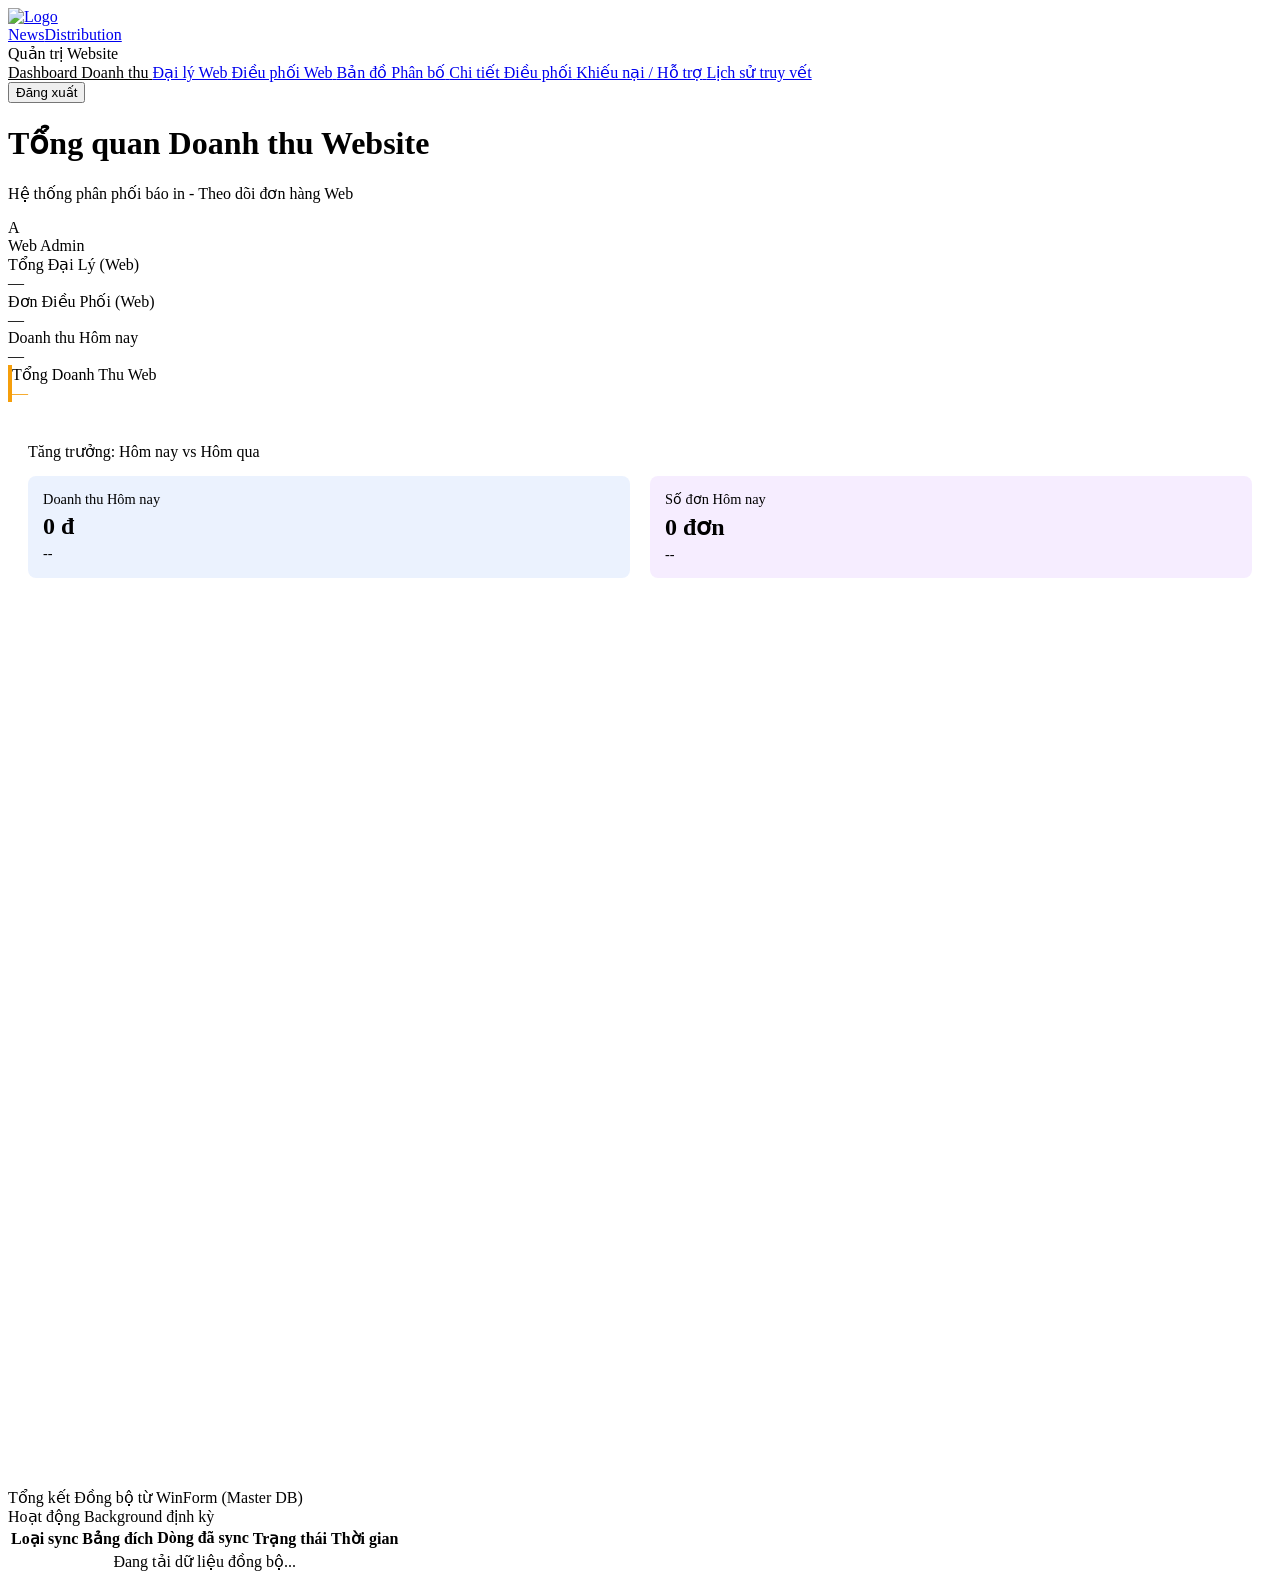
==== commit 53365f6d: "đổi phần logic xử lí ở kế toán" ====
--- a/src/main/resources/static/admin/dashboard.html
+++ b/src/main/resources/static/admin/dashboard.html
@@ -218,6 +218,15 @@
           <div class="stat-info">
             <div class="stat-label">Doanh thu Hôm nay</div>
             <div class="stat-value" id="val-revenue">—</div>
+          </div>
+        </div>
+        <div class="stat-card" style="border-left: 4px solid #f59e0b;">
+          <div class="stat-icon-box" style="background: rgba(245, 158, 11, 0.1); color: #f59e0b;">
+            <i data-lucide="banknote"></i>
+          </div>
+          <div class="stat-info">
+            <div class="stat-label">Tổng Doanh Thu Web</div>
+            <div class="stat-value" id="val-total-rev" style="color: #f59e0b;">—</div>
           </div>
         </div>
       </div>
@@ -614,6 +623,9 @@
       if (data) {
         document.getElementById('val-users').textContent = data.totalUsers.toLocaleString();
         document.getElementById('val-orders').textContent = data.totalOrders.toLocaleString();
+        if (document.getElementById('val-total-rev') && data.totalRevenue) {
+           document.getElementById('val-total-rev').textContent = data.totalRevenue.toLocaleString('vi-VN', {style: 'currency', currency: 'VND'});
+        }
       }
     }
 
